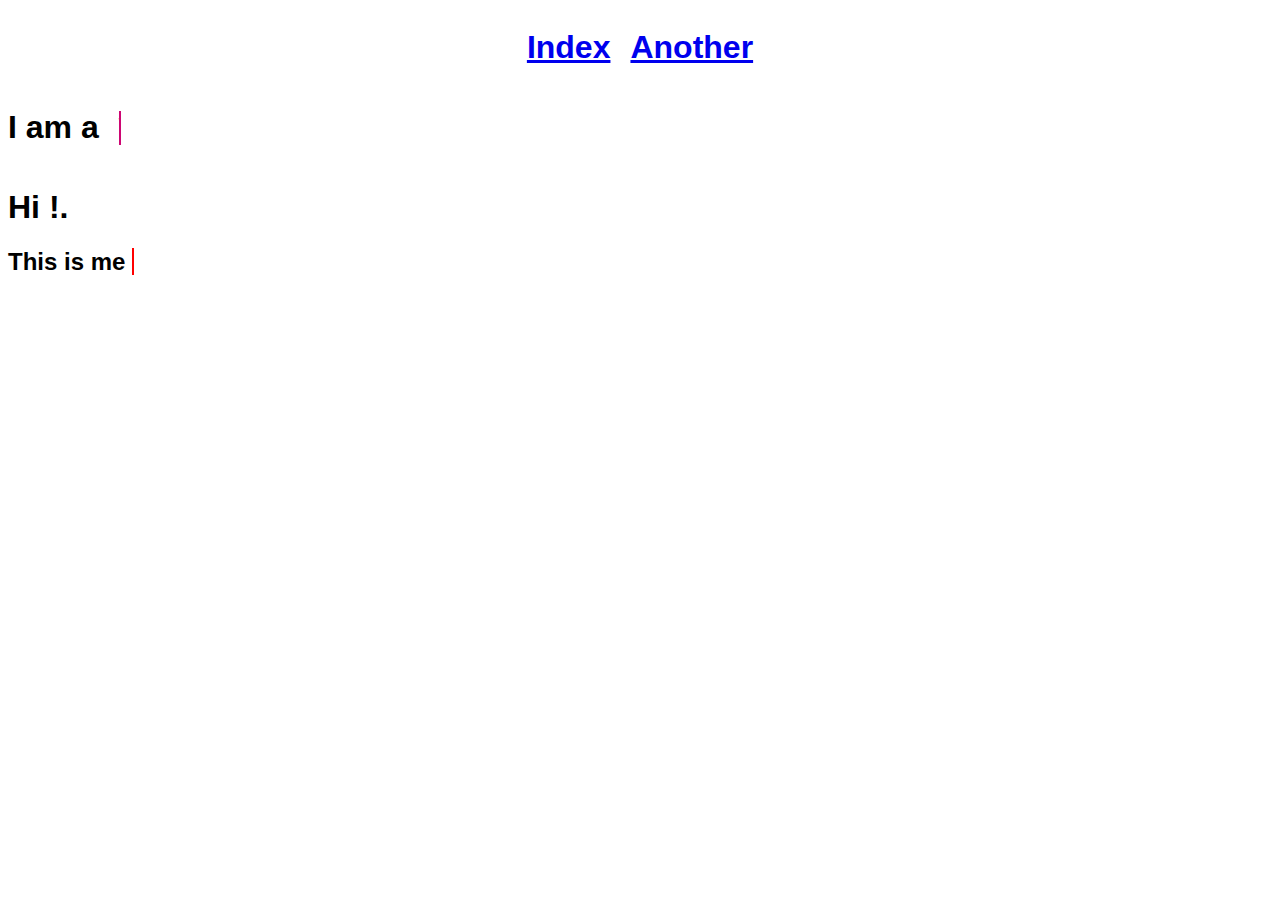
==== another.html @ f546ebcf "first commit" ====
<!DOCTYPE html>
<html lang="en">

<head>
    <meta charset="UTF-8">
    <meta name="viewport" content="width=device-width, initial-scale=1.0">
    <title>another typing animation</title>
    <link rel="stylesheet" href="another.css">
    <style>
        .typing-custom-style {
            position: relative;
        }

        .typing-custom-style::after {
            content: "";
            position: absolute;
            left: 0;
            height: 100%;
            width: 100%;
            border-left: 2px solid red;
            background-color: #fff;
            animation: typing-txt 1.5s steps(12) infinite;
        }

        @keyframes typing-txt {
            100% {
                left: 100%;
            }
        }
    </style>
</head>

<body>

    <nav style="display: flex; justify-content: center; align-items: center; gap: 20px; font-family: sans-serif;">
        <h1><a href="index.html">Index</a></h1>
        <h1><a href="#">Another</a></h1>
    </nav>




    <div id="container">
        <h1>I am a </h1>
        <ul>
            <li><span>Web Developer</span></li>
        </ul>
    </div>

    <h1>Hi !. </h1>
    <h2>This is me <span class="typing-custom-style">Nur Islam.</span></h2>



    <!-- 
    <div class="wrapper">
        <div class="static-txt">I'm a </div>
        <ul class="dynamic-txts">
            <li><span>Web Designer</span></li>
        </ul>
    </div> -->


</body>

</html>
---- another.css ----
* {
    font-family: sans-serif;
}

#container {
    display: flex;
    justify-content: left;
    align-items: first baseline;

}

ul {
    padding-left: 20px;
}

ul li {
    list-style: none;
    font-size: 30px;
    font-weight: 800;
    color: #cd0673;
}

ul li{
    position: relative;
}

ul li::after{
    content: "";
    position: absolute;
    left: 0;
    height: 100%;
    width: 100%;
    background-color: #fff;
    border-left: 2px solid #cd0673;
    animation: typing 2s steps(13) infinite;
}
@keyframes typing{
    100%{
        left: 100%;
    }
}


/* 
*{
    margin: 0;
    padding: 0;
    box-sizing: border-box;
    font-family: sans-serif;
}

body{
    display: flex;
    justify-content: center;
    align-items: center;
    min-height: 100vh;
}

.wrapper{
    display: inline-flex;
}

.wrapper .static-txt{
    color: #340202;
    font-size: 60px;
    font-weight: 400;
}

.wrapper .dynamic-txts{
    margin-left: 15px;
    height: 100px;
    line-height: 90%;
}

.dynamic-txts{
    color: #fc6d6d;
    list-style: none;
    font-size: 60px;
    font-weight: 500;
}
.dynamic-txts li span{
    position: relative;
}

.dynamic-txts li span::after{
    content: "";
    position: absolute;
    left: 0;
    height: 100%;
    width: 100%;
    background: #fff;
    border-left: 2px solid #fc6d6d;
    animation: typing 2s steps(12) infinite;
}
@keyframes typing{
    100%{
        left: 100%;
    }
}
 */
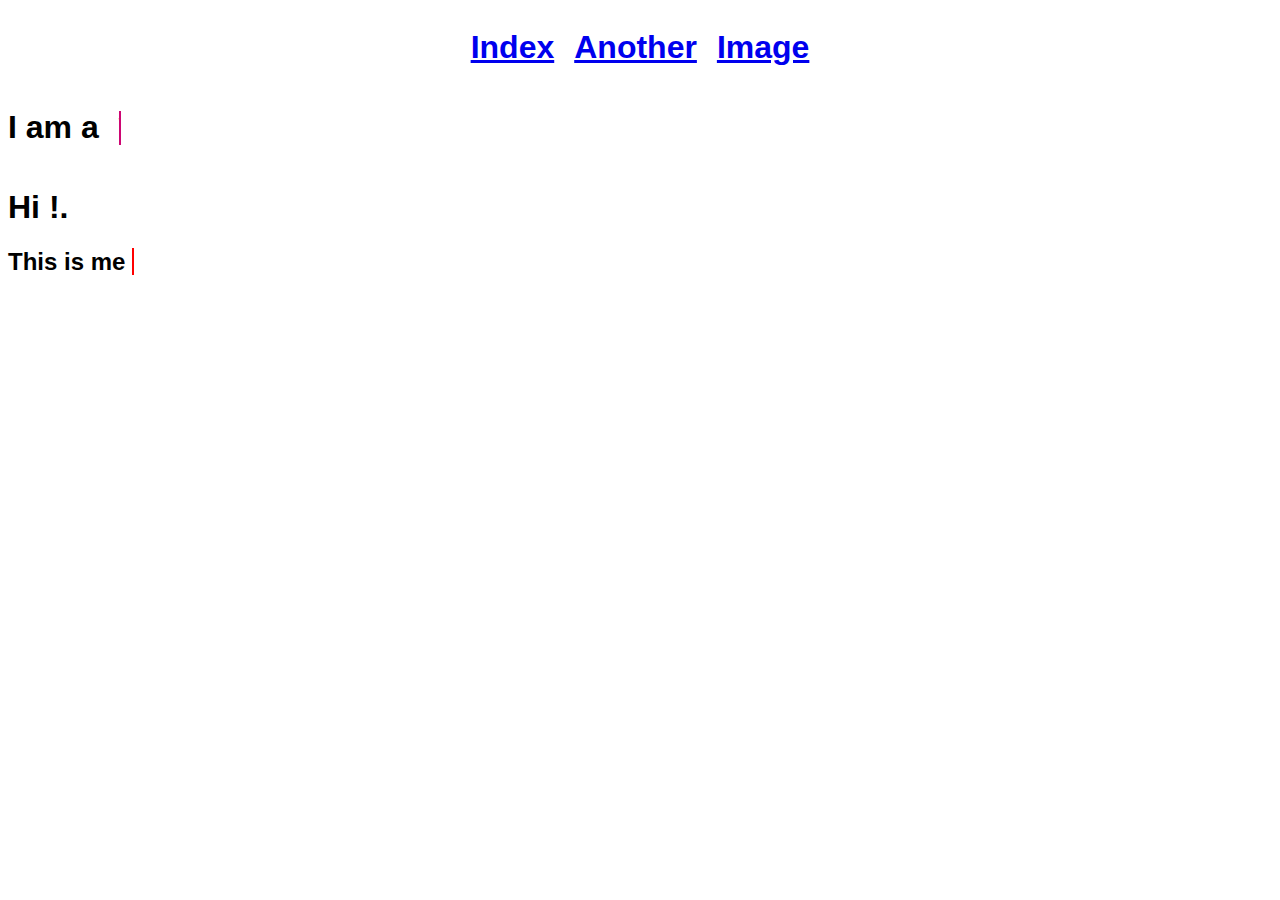
==== commit 0a13d3ee: "another section name image.html added" ====
--- a/another.html
+++ b/another.html
@@ -35,6 +35,7 @@
     <nav style="display: flex; justify-content: center; align-items: center; gap: 20px; font-family: sans-serif;">
         <h1><a href="index.html">Index</a></h1>
         <h1><a href="#">Another</a></h1>
+        <h1><a href="image.html">Image</a></h1>
     </nav>
 
 
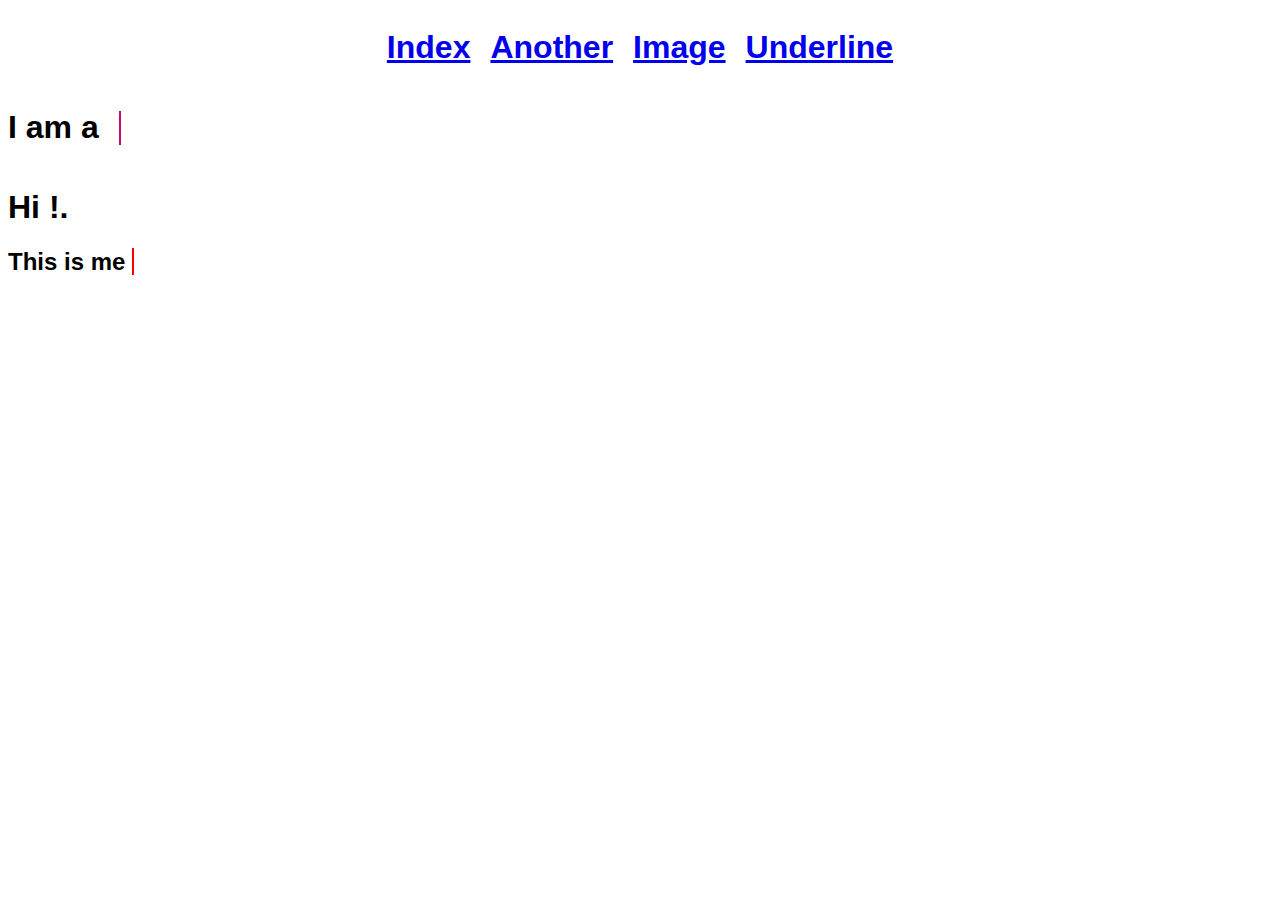
==== commit e5b2c626: "underline.html section created" ====
--- a/another.html
+++ b/another.html
@@ -36,6 +36,7 @@
         <h1><a href="index.html">Index</a></h1>
         <h1><a href="#">Another</a></h1>
         <h1><a href="image.html">Image</a></h1>
+        <h1><a href="underline-hover.html">Underline</a></h1>
     </nav>
 
 
